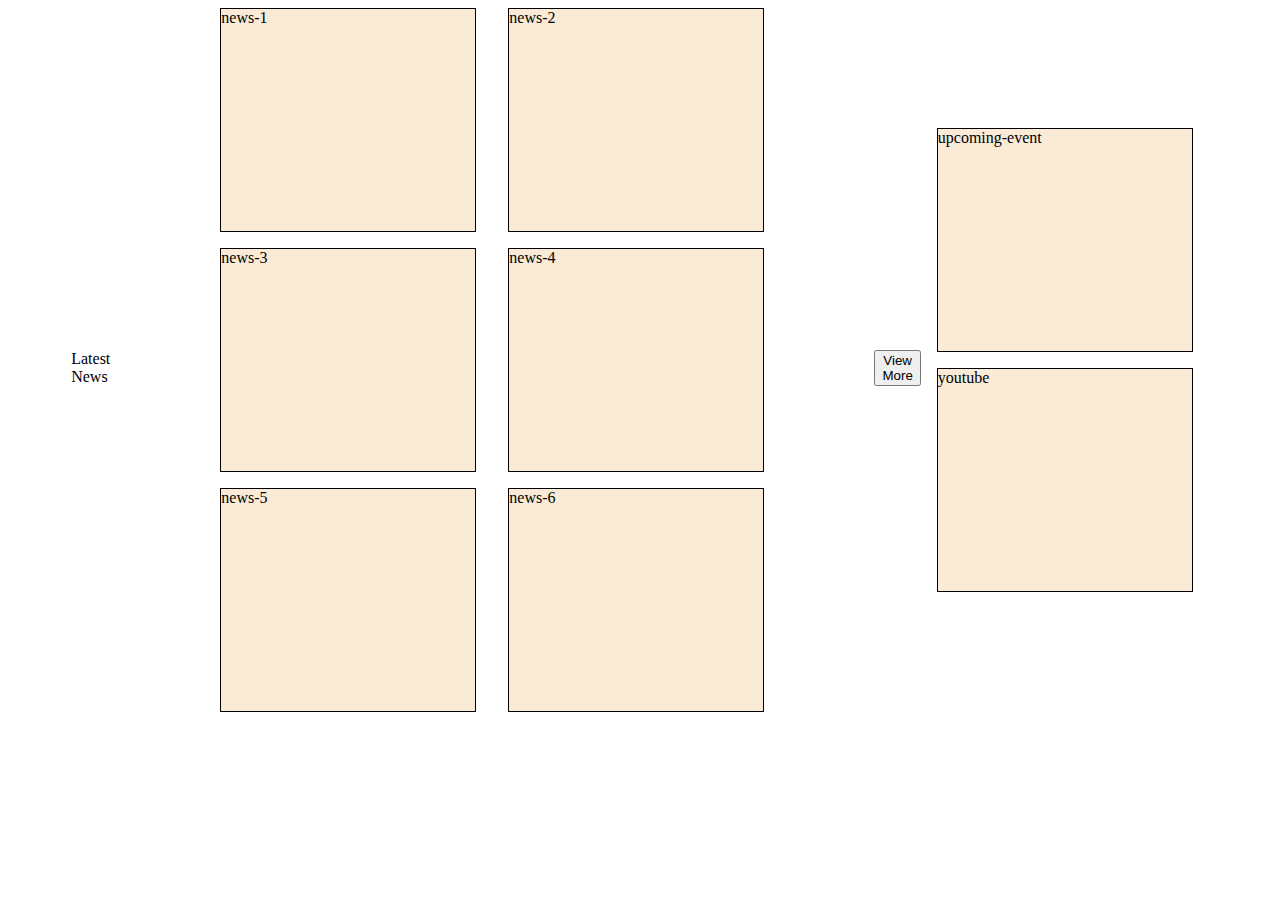
==== index.html @ 1a0d1de4 "Add initial files" ====
<!DOCTYPE html>
<html lang="en">
  <head>
    <meta charset="UTF-8" />
    <meta name="viewport" content="width=device-width, initial-scale=1.0" />
    <link rel="stylesheet" href="style.css" />
    <title>Document</title>
  </head>
  <body>
    <section class="news">
      <div class="title-latest-news">Latest News</div>
      <div class="container">
        <div class="news-article">news-1</div>
        <div class="news-article">news-2</div>
        <div class="news-article">news-3</div>
        <div class="news-article">news-4</div>
        <div class="news-article">news-5</div>
        <div class="news-article">news-6</div>
      </div>
      <button class="view-more">View More</button>
      <div class="news-ads">
        <div class="ads upcoming-event">upcoming-event</div>
        <div class="ads youtube">youtube</div>
      </div>
    </section>
  </body>
</html>
---- style.css ----
body {
  display: flex;
  align-items: center;
  justify-content: center;
}

.news {
  width: 90%;
  display: flex;
  justify-content: center;
  align-items: center;
}

.container {
  display: flex;
  justify-content: center;
  align-items: center;
  flex-wrap: wrap;
}

.news-article {
  width: 254px;
  height: 222px;
  background-color: antiquewhite;
  border: 1px solid black;

  margin: 0 1em 1em 1em;
}

.news-ads {
}

.ads {
  width: 254px;
  height: 222px;
  background-color: antiquewhite;
  border: 1px solid black;

  margin: 0 1em 1em 1em;
}
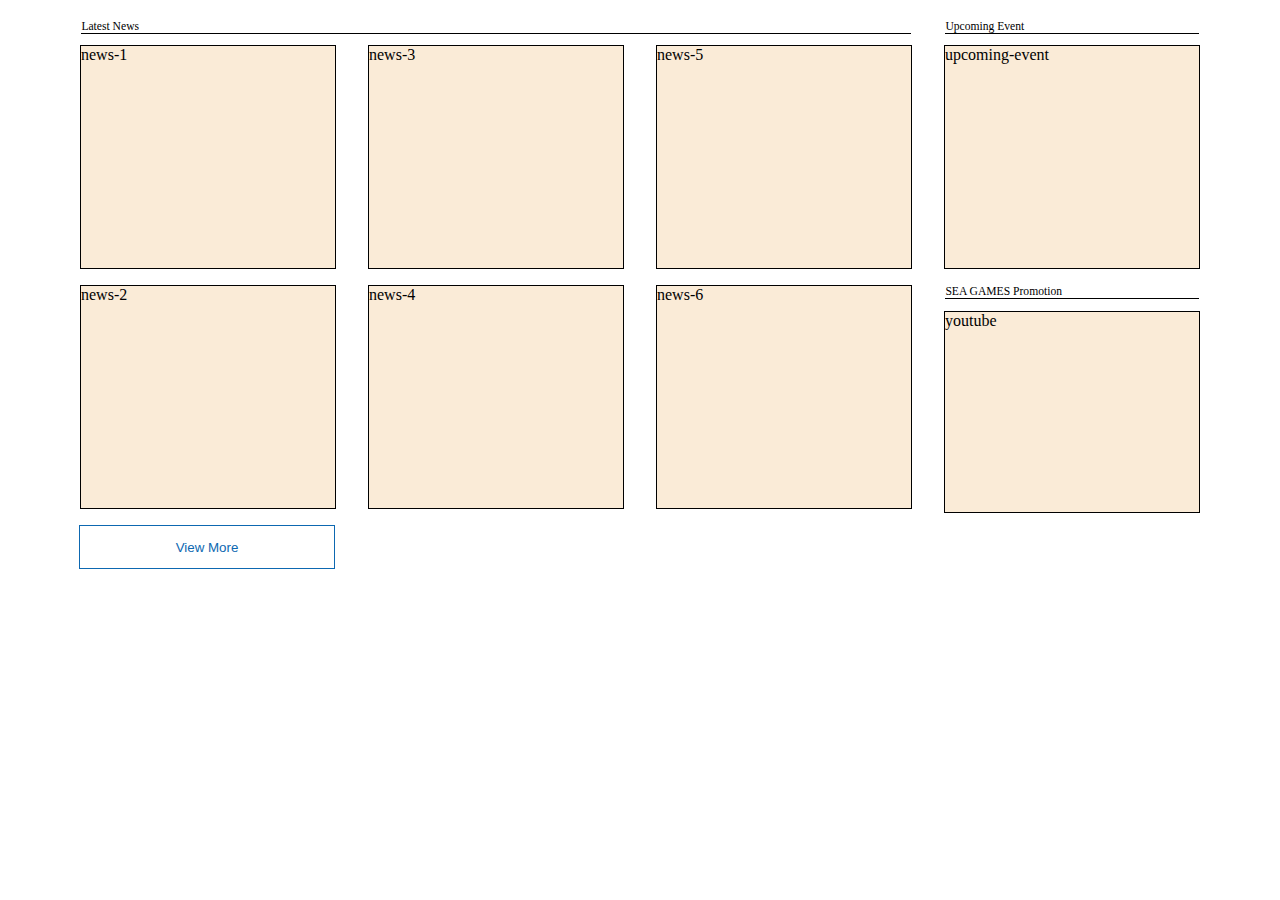
==== commit d99e3b81: "Modified files" ====
--- a/index.html
+++ b/index.html
@@ -7,20 +7,40 @@
     <title>Document</title>
   </head>
   <body>
-    <section class="news">
-      <div class="title-latest-news">Latest News</div>
-      <div class="container">
-        <div class="news-article">news-1</div>
-        <div class="news-article">news-2</div>
-        <div class="news-article">news-3</div>
-        <div class="news-article">news-4</div>
-        <div class="news-article">news-5</div>
-        <div class="news-article">news-6</div>
-      </div>
-      <button class="view-more">View More</button>
-      <div class="news-ads">
-        <div class="ads upcoming-event">upcoming-event</div>
-        <div class="ads youtube">youtube</div>
+    <section class="main-section">
+      <div class="main-container">
+        <div class="flex">
+          <div class="left-container">
+            <div class="label title-latest-news">Latest News</div>
+            <div class="news-container">
+              <div>
+                <div class="news-article">news-1</div>
+                <div class="news-article">news-2</div>
+              </div>
+              <div>
+                <div class="news-article">news-3</div>
+                <div class="news-article">news-4</div>
+              </div>
+              <div>
+                <div class="news-article">news-5</div>
+                <div class="news-article">news-6</div>
+              </div>
+            </div>
+
+            <button class="view-more">View More</button>
+          </div>
+
+          <div class="right-container">
+            <div class="news-ads">
+              <div class="label upcoming-event">Upcoming Event</div>
+              <div class="ads">upcoming-event</div>
+            </div>
+            <div class="youtube">
+              <div class="label youtube-title">SEA GAMES Promotion</div>
+              <div class="youtube-video">youtube</div>
+            </div>
+          </div>
+        </div>
       </div>
     </section>
   </body>
--- a/style.css
+++ b/style.css
@@ -1,17 +1,119 @@
-body {
-  display: flex;
-  align-items: center;
-  justify-content: center;
+.label {
+  margin: 1em 1.5em 1em 1.5em;
+  font-size: .725rem;
 }
 
-.news {
-  width: 90%;
+.main-section {
+  max-width: 100vw;
+  /* margin-right: auto;
+  margin-left: auto; */
   display: flex;
   justify-content: center;
-  align-items: center;
+  align-items: center; 
+
+} 
+
+.main-container {
+
+
+  padding: 0 6rem;
 }
 
-.container {
+.flex {
+  display: flex;
+}
+
+.title-latest-news {
+  
+  border-bottom: 1px solid black;
+  
+}
+
+.news-container {
+  display: flex;
+}
+
+.news-article {
+  width: 254px;
+  height: 222px;
+  background-color: antiquewhite;
+  border: 1px solid black;
+
+  margin: 0 1em 1em 1em;
+}
+
+.view-more {
+  margin: 0 1.1em;
+  padding: 1em 7.2em;
+  color: #0d68b1;
+  background: none;
+  border: 1px solid #0d68b1;
+
+  position:relative;
+  overflow: hidden;
+  cursor: pointer;
+}
+
+.view-more::before {
+  content: '';
+  display: block;
+  position: absolute;
+  width: 100%;
+  height: 100%;
+  top: 0;
+  left: -500px;
+  z-index: -1;
+  background-color: #0d68b1;
+  transition: 0.3s ease-in-out;
+}
+
+.view-more:hover {
+  color: white;
+  transition: .5s;
+}
+
+.view-more:hover::before {
+  left: 0;
+}
+
+.news-ads {
+  display: flex;
+  flex-direction: column;
+}
+
+.upcoming-event {
+
+  border-bottom: 1px solid black;
+  
+}
+
+.ads {
+  width: 254px;
+  height: 222px;
+  background-color: antiquewhite;
+  border: 1px solid black;
+
+  margin: 0 1em 1em 1em;
+}
+
+.youtube-title {
+  margin-top: 0;
+  border-bottom: 1px solid black;
+  
+}
+
+.youtube-video {
+  width: 254px;
+  height: 200px;
+  background-color: antiquewhite;
+  border: 1px solid black;
+
+  margin: 0 1em 1em 1em;
+}
+
+
+
+/* .news-container {
   display: flex;
   justify-content: center;
   align-items: center;
@@ -27,7 +129,10 @@
   margin: 0 1em 1em 1em;
 }
 
-.news-ads {
+.title-latest-news {
+  margin: 0 5.7em 2em 5.7em;
+  border-bottom: 1px solid black;
+  
 }
 
 .ads {
@@ -38,3 +143,12 @@
 
   margin: 0 1em 1em 1em;
 }
+
+.youtube-video {
+  width: 254px;
+  height: 222px;
+  background-color: antiquewhite;
+  border: 1px solid black;
+
+  margin: 0 1em 1em 1em;
+} */
